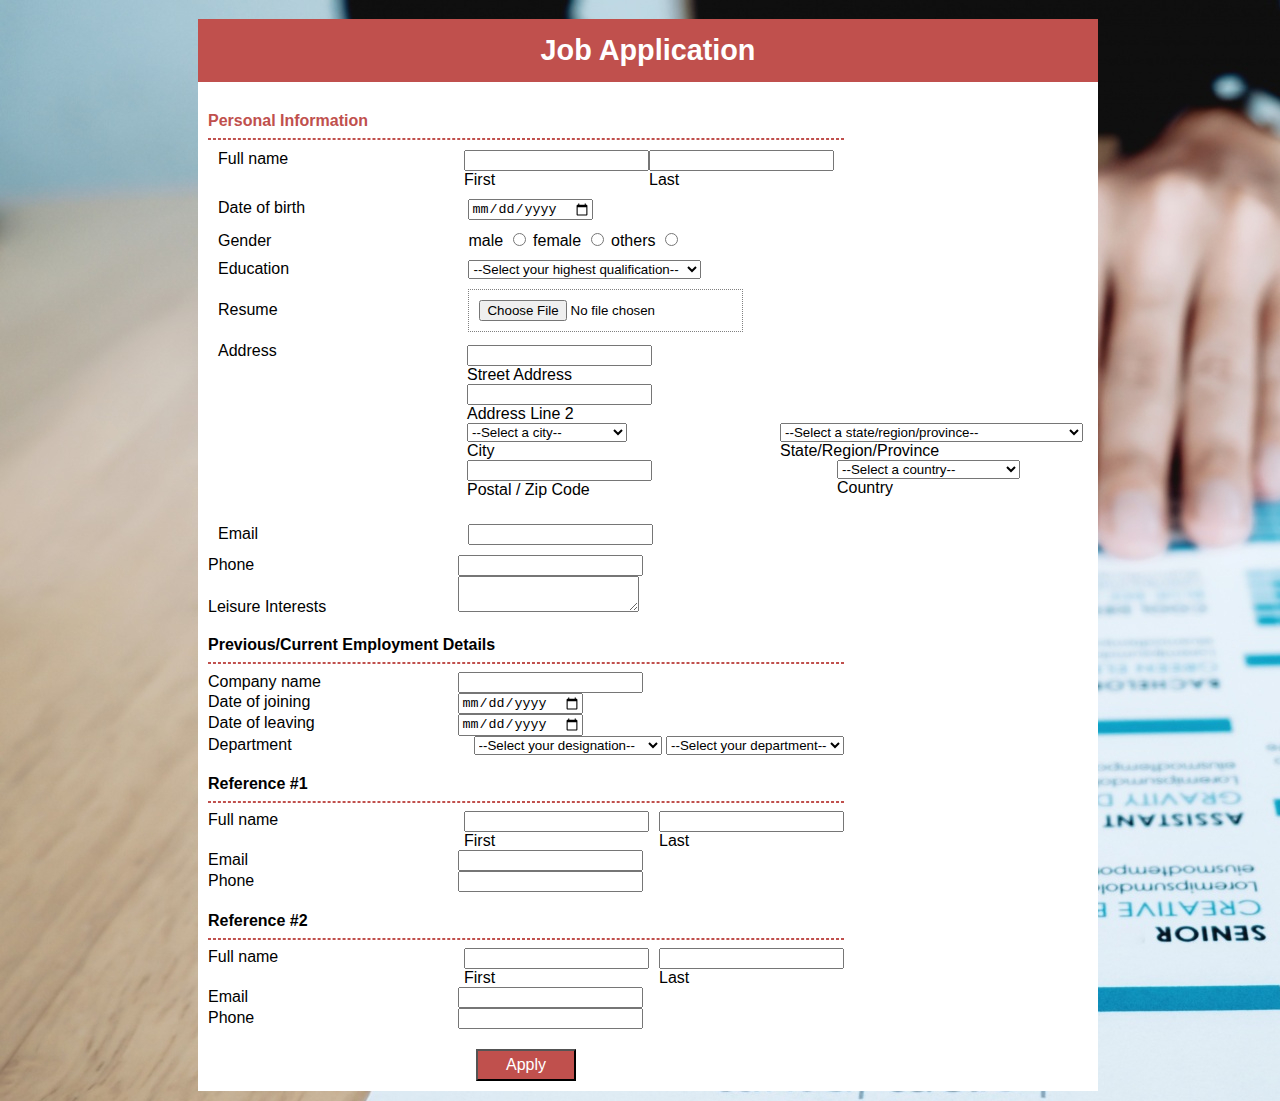
==== index.html @ a3670c7d "Add files via upload" ====
<!DOCTYPE html>
<html lang="en">
  <head>
    <meta charset="UTF-8" />
    <meta name="viewport" content="width=device-width, initial-scale=1.0" />
    <title>FORMS</title>
    <link rel="stylesheet" href="style.css" />
  </head>
  <body>
    <div class="parentContainer">
      <div class="jobAppHeading">
        <h1>Job Application</h1>
      </div>
      <div class="jobDetails">
        <form action="">
          <div>
            <strong class="headings">Personal Information</strong>
            <hr />
          </div>

          <div class="jobPersonalDetails">
            <div class="fullName">
              <div>
                <label for="firstName">Full name</label>
              </div>
              <div>
                <input type="text" id="firstName" /><br />
                <label class="innerLabel">First</label>
              </div>
              <div>
                <input type="text" /> <br />
                <label class="innerLabel">Last</label>
              </div>
            </div>
            <div class="DOB">
              <label for="DOB">Date of birth</label>
              <input type="date" name="dateOfBirth" id="DOB" />
            </div>
            <div class="gender">
              <label for="gender">Gender</label>
              <label for="male" class="innerLabel">male</label>
              <input type="radio" name="gender" id="male" />
              <label for="female" class="innerLabel">female</label>
              <input type="radio" name="gender" id="female" />
              <label for="others" class="innerLabel">others</label>
              <input type="radio" name="gender" id="others" />
            </div>
            <div class="education">
              <label for="education">Education</label>
              <select id="qualification" name="qualification">
                <option value="">--Select your highest qualification--</option>
                <option value="High School">High School (Class 10)</option>
                <option value="Higher Secondary">
                  Higher Secondary (Class 12)
                </option>
                <option value="Diploma">Diploma</option>
                <option value="Undergraduate">
                  Undergraduate (Bachelor's Degree)
                </option>
                <option value="Postgraduate">
                  Postgraduate (Master's Degree)
                </option>
                <option value="Doctorate">Doctorate (Ph.D.)</option>
                <option value="Other">Other</option>
              </select>
            </div>
            <div class="resume">
              <label for="resume">Resume</label>
              <input type="file" id="resume" name="resume" />
            </div>
            <div class="address">
              <div>
                <label for="address">Address</label>
              </div>
              <div class="sideLabel">
                <div>
                  <input type="text" /><br />
                  <label for="">Street Address</label>
                </div>
                <div>
                  <input type="text" /><br />
                  <label for="">Address Line 2</label>
                </div>
                <div class="cityStateDetails">
                  <div>
                    <select name="city" id="city">
                      <option value="">--Select a city--</option>

                      <!-- Andhra Pradesh -->
                      <optgroup label="Andhra Pradesh">
                        <option value="Visakhapatnam">Visakhapatnam</option>
                        <option value="Vijayawada">Vijayawada</option>
                        <option value="Guntur">Guntur</option>
                        <option value="Tirupati">Tirupati</option>
                      </optgroup>

                      <!-- Bihar -->
                      <optgroup label="Bihar">
                        <option value="Patna">Patna</option>
                        <option value="Gaya">Gaya</option>
                        <option value="Bhagalpur">Bhagalpur</option>
                      </optgroup>

                      <!-- Delhi -->
                      <optgroup label="Delhi">
                        <option value="New Delhi">New Delhi</option>
                      </optgroup>

                      <!-- Gujarat -->
                      <optgroup label="Gujarat">
                        <option value="Ahmedabad">Ahmedabad</option>
                        <option value="Surat">Surat</option>
                        <option value="Vadodara">Vadodara</option>
                        <option value="Rajkot">Rajkot</option>
                      </optgroup>

                      <!-- Haryana -->
                      <optgroup label="Haryana">
                        <option value="Gurgaon">Gurgaon</option>
                        <option value="Faridabad">Faridabad</option>
                        <option value="Panipat">Panipat</option>
                      </optgroup>

                      <!-- Karnataka -->
                      <optgroup label="Karnataka">
                        <option value="Bangalore">Bangalore</option>
                        <option value="Mysore">Mysore</option>
                        <option value="Mangalore">Mangalore</option>
                        <option value="Hubli">Hubli</option>
                      </optgroup>

                      <!-- Kerala -->
                      <optgroup label="Kerala">
                        <option value="Thiruvananthapuram">
                          Thiruvananthapuram
                        </option>
                        <option value="Kochi">Kochi</option>
                        <option value="Kozhikode">Kozhikode</option>
                      </optgroup>

                      <!-- Maharashtra -->
                      <optgroup label="Maharashtra">
                        <option value="Mumbai">Mumbai</option>
                        <option value="Pune">Pune</option>
                        <option value="Nagpur">Nagpur</option>
                        <option value="Nashik">Nashik</option>
                      </optgroup>

                      <!-- Tamil Nadu -->
                      <optgroup label="Tamil Nadu">
                        <option value="Chennai">Chennai</option>
                        <option value="Coimbatore">Coimbatore</option>
                        <option value="Madurai">Madurai</option>
                        <option value="Tiruchirappalli">Tiruchirappalli</option>
                      </optgroup>

                      <!-- Uttar Pradesh -->
                      <optgroup label="Uttar Pradesh">
                        <option value="Lucknow">Lucknow</option>
                        <option value="Kanpur">Kanpur</option>
                        <option value="Varanasi">Varanasi</option>
                        <option value="Agra">Agra</option>
                      </optgroup>

                      <!-- West Bengal -->
                      <optgroup label="West Bengal">
                        <option value="Kolkata">Kolkata</option>
                        <option value="Howrah">Howrah</option>
                        <option value="Durgapur">Durgapur</option>
                        <option value="Siliguri">Siliguri</option>
                      </optgroup>

                      <!-- Rajasthan -->
                      <optgroup label="Rajasthan">
                        <option value="Jaipur">Jaipur</option>
                        <option value="Jodhpur">Jodhpur</option>
                        <option value="Udaipur">Udaipur</option>
                        <option value="Kota">Kota</option>
                      </optgroup>

                      <!-- Telangana -->
                      <optgroup label="Telangana">
                        <option value="Hyderabad">Hyderabad</option>
                        <option value="Warangal">Warangal</option>
                        <option value="Nizamabad">Nizamabad</option>
                      </optgroup>

                      <!-- Punjab -->
                      <optgroup label="Punjab">
                        <option value="Ludhiana">Ludhiana</option>
                        <option value="Amritsar">Amritsar</option>
                        <option value="Jalandhar">Jalandhar</option>
                        <option value="Patiala">Patiala</option>
                      </optgroup>

                      <!-- Other states can be added in the same structure --></select
                    ><br />
                    <label for="">City</label>
                  </div>
                  <div>
                    <select name="state" id="state">
                      <option value="">
                        --Select a state/region/province--
                      </option>

                      <!-- Andhra Pradesh -->
                      <option value="Andhra Pradesh">Andhra Pradesh</option>
                      <!-- Arunachal Pradesh -->
                      <option value="Arunachal Pradesh">
                        Arunachal Pradesh
                      </option>
                      <!-- Assam -->
                      <option value="Assam">Assam</option>
                      <!-- Bihar -->
                      <option value="Bihar">Bihar</option>
                      <!-- Chhattisgarh -->
                      <option value="Chhattisgarh">Chhattisgarh</option>
                      <!-- Goa -->
                      <option value="Goa">Goa</option>
                      <!-- Gujarat -->
                      <option value="Gujarat">Gujarat</option>
                      <!-- Haryana -->
                      <option value="Haryana">Haryana</option>
                      <!-- Himachal Pradesh -->
                      <option value="Himachal Pradesh">Himachal Pradesh</option>
                      <!-- Jharkhand -->
                      <option value="Jharkhand">Jharkhand</option>
                      <!-- Karnataka -->
                      <option value="Karnataka">Karnataka</option>
                      <!-- Kerala -->
                      <option value="Kerala">Kerala</option>
                      <!-- Madhya Pradesh -->
                      <option value="Madhya Pradesh">Madhya Pradesh</option>
                      <!-- Maharashtra -->
                      <option value="Maharashtra">Maharashtra</option>
                      <!-- Manipur -->
                      <option value="Manipur">Manipur</option>
                      <!-- Meghalaya -->
                      <option value="Meghalaya">Meghalaya</option>
                      <!-- Mizoram -->
                      <option value="Mizoram">Mizoram</option>
                      <!-- Nagaland -->
                      <option value="Nagaland">Nagaland</option>
                      <!-- Odisha -->
                      <option value="Odisha">Odisha</option>
                      <!-- Punjab -->
                      <option value="Punjab">Punjab</option>
                      <!-- Rajasthan -->
                      <option value="Rajasthan">Rajasthan</option>
                      <!-- Sikkim -->
                      <option value="Sikkim">Sikkim</option>
                      <!-- Tamil Nadu -->
                      <option value="Tamil Nadu">Tamil Nadu</option>
                      <!-- Telangana -->
                      <option value="Telangana">Telangana</option>
                      <!-- Tripura -->
                      <option value="Tripura">Tripura</option>
                      <!-- Uttar Pradesh -->
                      <option value="Uttar Pradesh">Uttar Pradesh</option>
                      <!-- Uttarakhand -->
                      <option value="Uttarakhand">Uttarakhand</option>
                      <!-- West Bengal -->
                      <option value="West Bengal">West Bengal</option>

                      <!-- Union Territories -->
                      <optgroup label="Union Territories">
                        <!-- Andaman and Nicobar Islands -->
                        <option value="Andaman and Nicobar Islands">
                          Andaman and Nicobar Islands
                        </option>
                        <!-- Chandigarh -->
                        <option value="Chandigarh">Chandigarh</option>
                        <!-- Dadra and Nagar Haveli and Daman and Diu -->
                        <option
                          value="Dadra and Nagar Haveli and Daman and Diu"
                        >
                          Dadra and Nagar Haveli and Daman and Diu
                        </option>
                        <!-- Delhi -->
                        <option value="Delhi">Delhi</option>
                        <!-- Lakshadweep -->
                        <option value="Lakshadweep">Lakshadweep</option>
                        <!-- Puducherry -->
                        <option value="Puducherry">Puducherry</option>
                        <!-- Ladakh -->
                        <option value="Ladakh">Ladakh</option>
                        <!-- Jammu and Kashmir -->
                        <option value="Jammu and Kashmir">
                          Jammu and Kashmir
                        </option>
                      </optgroup>
                    </select>
                    <br />
                    <label for="">State/Region/Province</label>
                  </div>
                </div>
                <div class="postalCountryDetails">
                  <div>
                    <input type="number" />
                    <br />
                    <label for="">Postal / Zip Code</label>
                  </div>

                  <div>
                    <select name="country" id="country">
                      <option value="">--Select a country--</option>

                      <!-- India -->
                      <option value="India">India</option>

                      <!-- Other countries -->
                      <optgroup label="A">
                        <option value="Afghanistan">Afghanistan</option>
                        <option value="Albania">Albania</option>
                        <option value="Algeria">Algeria</option>
                        <option value="Andorra">Andorra</option>
                        <option value="Angola">Angola</option>
                        <option value="Argentina">Argentina</option>
                        <option value="Armenia">Armenia</option>
                        <option value="Australia">Australia</option>
                        <option value="Austria">Austria</option>
                        <option value="Azerbaijan">Azerbaijan</option>
                      </optgroup>

                      <optgroup label="B">
                        <option value="Bahamas">Bahamas</option>
                        <option value="Bahrain">Bahrain</option>
                        <option value="Bangladesh">Bangladesh</option>
                        <option value="Barbados">Barbados</option>
                        <option value="Belarus">Belarus</option>
                        <option value="Belgium">Belgium</option>
                        <option value="Belize">Belize</option>
                        <option value="Benin">Benin</option>
                        <option value="Bhutan">Bhutan</option>
                        <option value="Bolivia">Bolivia</option>
                        <option value="Bosnia and Herzegovina">
                          Bosnia and Herzegovina
                        </option>
                        <option value="Botswana">Botswana</option>
                        <option value="Brazil">Brazil</option>
                        <option value="Brunei">Brunei</option>
                        <option value="Bulgaria">Bulgaria</option>
                        <option value="Burkina Faso">Burkina Faso</option>
                        <option value="Burundi">Burundi</option>
                      </optgroup>

                      <!-- C to Z -->
                      <optgroup label="C">
                        <option value="Cambodia">Cambodia</option>
                        <option value="Cameroon">Cameroon</option>
                        <option value="Canada">Canada</option>
                        <option value="Cape Verde">Cape Verde</option>
                        <option value="Central African Republic">
                          Central African Republic
                        </option>
                        <option value="Chad">Chad</option>
                        <option value="Chile">Chile</option>
                        <option value="China">China</option>
                        <option value="Colombia">Colombia</option>
                        <option value="Comoros">Comoros</option>
                        <option value="Congo">Congo</option>
                        <option value="Costa Rica">Costa Rica</option>
                        <option value="Croatia">Croatia</option>
                        <option value="Cuba">Cuba</option>
                        <option value="Cyprus">Cyprus</option>
                        <option value="Czech Republic">Czech Republic</option>
                      </optgroup>

                      <!-- Continue adding countries alphabetically here -->

                      <!-- Z -->
                      <optgroup label="Z">
                        <option value="Zambia">Zambia</option>
                        <option value="Zimbabwe">Zimbabwe</option>
                      </optgroup>
                    </select>
                    <br />
                    <label for="">Country</label>
                  </div>
                </div>
              </div>
            </div>
            <div class="email">
              <label for="email">Email</label>
              <input type="email"/>
            </div>
            <div class="Phone">
              <label for="Phone">Phone</label>
              <input type="tel" id="Phone" />
            </div>
            <div class="LeisureInterests">
              <label for="LeisureInterests">Leisure Interests</label>
              <textarea
                name="LeisureInterests"
                id="LeisureInterests"
              ></textarea>
            </div>
          </div>
          <div class="employmentDetails">
            <div>
              <strong>Previous/Current Employment Details</strong>
              <hr />
            </div>
            <div class="companyName">
              <label for="">Company name</label>
              <input type="text" />
            </div>
            <div class="dateFOfJoining">
              <label for="">Date of joining</label>
              <input type="date" />
            </div>
            <div class="dateFOfLeaving">
              <label for="">Date of leaving</label>
              <input type="date" />
            </div>
            <div class="designation">
              <div>
                <label for="department">Department</label>
              </div>
              <div>
                <select id="designation" name="designation">
                  <option value="">--Select your designation--</option>
                  <option value="Software Engineer">Software Engineer</option>
                  <option value="Senior Software Engineer">
                    Senior Software Engineer
                  </option>
                  <option value="Team Lead">Team Lead</option>
                  <option value="Project Manager">Project Manager</option>
                  <option value="Quality Assurance Engineer">
                    Quality Assurance Engineer
                  </option>
                  <option value="DevOps Engineer">DevOps Engineer</option>
                  <option value="UI/UX Designer">UI/UX Designer</option>
                  <option value="Business Analyst">Business Analyst</option>
                  <option value="Technical Architect">
                    Technical Architect
                  </option>
                  <option value="Database Administrator">
                    Database Administrator
                  </option>
                </select>

                <select id="department" name="department">
                  <option value="">--Select your department--</option>
                  <option value="Development">Development</option>
                  <option value="Testing">Testing</option>
                  <option value="Operations">Operations</option>
                  <option value="Design">Design</option>
                  <option value="Product Management">Product Management</option>
                  <option value="IT Support">IT Support</option>
                </select>
              </div>
            </div>
          </div>
          <div class="reference1">
            <div>
              <strong>Reference #1</strong>
              <hr />
            </div>
            <div class="referenceFullName">
              <div><label for="refFirstName1">Full name</label></div>
              <div>
                <input type="text" id="refFirstName1" /><br />
                <label class="innerLabel">First</label>
              </div>
              <div>
                <input type="text" /> <br />
                <label class="innerLabel">Last</label>
              </div>
            </div>

            <div class="referenceEmail1">
              <label for="refEmail">Email</label>
              <input type="email" id="refEmail" />
            </div>
            <div class="referencePhone1">
              <label for="refPhone1">Phone</label>
              <input type="tel" id="refPhone1" />
            </div>
          </div>
          <div class="reference2">
            <div>
              <strong>Reference #2</strong>
              <hr />
            </div>
            <div class="referenceFullName">
              <div><label for="refFirstName2">Full name</label></div>
              <div>
                <input type="text" id="refFirstName2" /><br />
                <label class="innerLabel">First</label>
              </div>
              <div>
                <input type="text" /> <br />
                <label class="innerLabel">Last</label>
              </div>
            </div>

            <div class="referenceEmail2">
              <label for="refEmail2">Email</label>
              <input type="email" id="refEmail2" />
            </div>
            <div class="referencePhone">
              <label for="refPhone2">Phone</label>
              <input type="tel" id="refPhone2" />
            </div>
          </div>
          <div class="applyButton">
            <button type="submit">Apply</button>
          </div>
        </form>
      </div>
    </div>
  </body>
</html>
---- style.css ----
body {
    width: 100%;
    background-image: url("./images/bg-image.jpg");
    background-repeat: no-repeat;
    object-fit: contain;
    font-family: 'Segoe UI', Tahoma, Geneva, Verdana, sans-serif;
}
.parentContainer {
    width: 900px;
    margin: 10px auto;
    background-color: white;
    /* border: 1px solid; */
    /* box-sizing: border-box; */
}

.jobAppHeading h1 {
    font-size: 1.8rem;
    text-align: center;
    background-color: #c0504d;
    color: white;
    padding: 15px;

}
.headings {
    color: #c0504d;
}
hr {
    border: 1px dashed #c0504d;
   
}
.jobDetails {
    max-width: 100%;
    padding: 10px;
}
/* form div {
    border: 1px solid;
} */
form {
    display: inline-block;
}
form label {
    width: 246px;
    display: inline-block;
}
.innerLabel {
    width: auto;
}
.fullName,.DOB,.gender,.education,.resume,.address,.email {
    margin: 10px;
    box-sizing: border-box;
    
}
#resume{
    padding: 10px;
    border: 1px dotted gray;
}
.address {
    background-color: white;
    /* position: relative; */
}
.streetAddress {
    display: flex;
    
  }
  .sideLabel {
    position: relative;
    left: 249px;
    bottom: 15px;
  }
  .cityStateDetails,
  .postalCountryDetails,  .referenceFullName{
    display: flex;
    justify-content:space-between;
  }

  .fullName{

    display: flex;
    justify-content:space-between;

  }

  .designation{

      display: flex;
    justify-content:space-between;

  }
 .jobPersonalDetails,.employmentDetails,.reference1,.reference2 {
    margin-bottom: 20px;
 }
 .applyButton {
    text-align: center;

 }
 button {
    background-color: #c0504d;
    color: white;
    width:100px;
    padding: 5px;
    font-size: 1rem;
 }
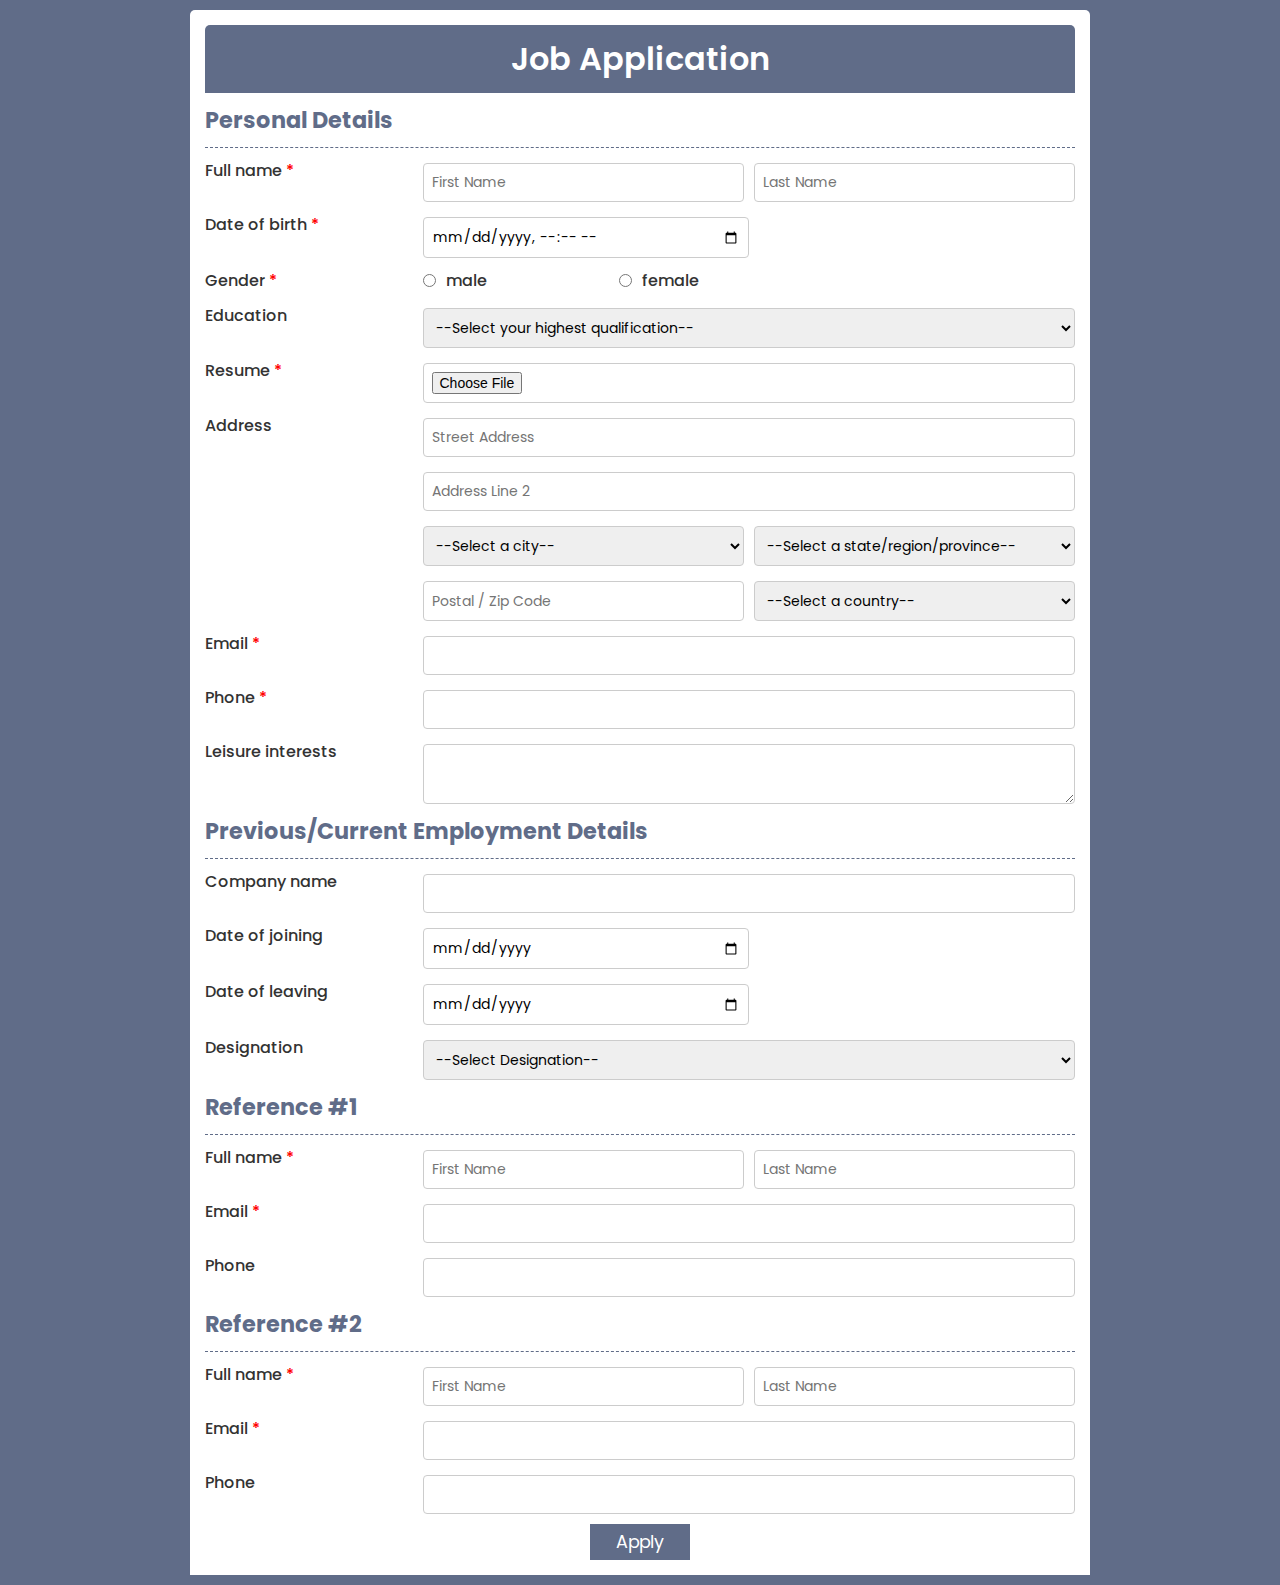
==== commit c7ebde50: "Add files via upload" ====
--- a/index.html
+++ b/index.html
@@ -3,86 +3,83 @@
   <head>
     <meta charset="UTF-8" />
     <meta name="viewport" content="width=device-width, initial-scale=1.0" />
-    <title>FORMS</title>
+    <title>FORMS - JOB APPLICATION</title>
     <link rel="stylesheet" href="style.css" />
   </head>
   <body>
     <div class="parentContainer">
-      <div class="jobAppHeading">
-        <h1>Job Application</h1>
-      </div>
-      <div class="jobDetails">
-        <form action="">
-          <div>
-            <strong class="headings">Personal Information</strong>
-            <hr />
+      <!-- Job Heading -->
+      <h1>Job Application</h1>
+        <form>
+           <!-- Personal Details -->
+          <div class="personalInfo">
+        <h2>Personal Details</h2>
+          <!-- FULL NAME -->
+          <div class="formGroup">
+            <label for="fullName">Full name <span>*</span></label>
+            <div class="inputRight firstLastNameInput">
+              <input type="text" placeholder="First Name" id="fullName" />
+              <input type="text" placeholder="Last Name"/>
+            </div>
           </div>
 
-          <div class="jobPersonalDetails">
-            <div class="fullName">
-              <div>
-                <label for="firstName">Full name</label>
-              </div>
-              <div>
-                <input type="text" id="firstName" /><br />
-                <label class="innerLabel">First</label>
-              </div>
-              <div>
-                <input type="text" /> <br />
-                <label class="innerLabel">Last</label>
-              </div>
-            </div>
-            <div class="DOB">
-              <label for="DOB">Date of birth</label>
-              <input type="date" name="dateOfBirth" id="DOB" />
-            </div>
-            <div class="gender">
-              <label for="gender">Gender</label>
-              <label for="male" class="innerLabel">male</label>
-              <input type="radio" name="gender" id="male" />
-              <label for="female" class="innerLabel">female</label>
-              <input type="radio" name="gender" id="female" />
-              <label for="others" class="innerLabel">others</label>
-              <input type="radio" name="gender" id="others" />
-            </div>
-            <div class="education">
+          <!-- Date of Birth -->
+          <div class="formGroup">
+            <label for="DOB">Date of birth <span>*</span></label>
+            <div class="inputRight">
+              <input type="datetime-local" id="DOB" />
+            </div>
+          </div>
+
+          <!-- Gender -->
+           <div class="formGroup">
+            <label>Gender <span>*</span></label>
+            <div class="inputRight maleradioBTN">
+              <input type="radio" id="male" name="gender">
+              <label for="male" >male</label>
+              <input type="radio" id="female" name="gender">
+              <label for="female">female</label>
+            </div>
+           </div>
+
+           <!-- Education -->
+            <div class="formGroup">
               <label for="education">Education</label>
-              <select id="qualification" name="qualification">
-                <option value="">--Select your highest qualification--</option>
-                <option value="High School">High School (Class 10)</option>
-                <option value="Higher Secondary">
-                  Higher Secondary (Class 12)
-                </option>
-                <option value="Diploma">Diploma</option>
-                <option value="Undergraduate">
-                  Undergraduate (Bachelor's Degree)
-                </option>
-                <option value="Postgraduate">
-                  Postgraduate (Master's Degree)
-                </option>
-                <option value="Doctorate">Doctorate (Ph.D.)</option>
-                <option value="Other">Other</option>
-              </select>
-            </div>
-            <div class="resume">
-              <label for="resume">Resume</label>
-              <input type="file" id="resume" name="resume" />
-            </div>
-            <div class="address">
-              <div>
-                <label for="address">Address</label>
-              </div>
-              <div class="sideLabel">
-                <div>
-                  <input type="text" /><br />
-                  <label for="">Street Address</label>
-                </div>
-                <div>
-                  <input type="text" /><br />
-                  <label for="">Address Line 2</label>
-                </div>
-                <div class="cityStateDetails">
-                  <div>
+              <div class="inputRight">
+                <select id="qualification" name="qualification">
+                  <option value="">--Select your highest qualification--</option>
+                  <option value="High School">High School (Class 10)</option>
+                  <option value="Higher Secondary">
+                    Higher Secondary (Class 12)
+                  </option>
+                  <option value="Diploma">Diploma</option>
+                  <option value="Undergraduate">
+                    Undergraduate (Bachelor's Degree)
+                  </option>
+                  <option value="Postgraduate">
+                    Postgraduate (Master's Degree)
+                  </option>
+                  <option value="Doctorate">Doctorate (Ph.D.)</option>
+                  <option value="Other">Other</option>
+                </select>
+              </div>
+            </div>
+
+            <!-- Resume -->
+             <div class="formGroup">
+              <label>Resume <span>*</span></label>
+              <div class="inputRight">
+                <input type="file" />
+              </div>
+             </div>
+
+             <!-- Address -->
+             <div class="formGroup">
+              <label>Address</label>
+              <div class="inputRight">
+                    <input type="text" placeholder="Street Address"/>
+                    <input type="text" placeholder="Address Line 2"/>
+                  <div class="cityState">
                     <select name="city" id="city">
                       <option value="">--Select a city--</option>
 
@@ -193,11 +190,8 @@
                         <option value="Patiala">Patiala</option>
                       </optgroup>
 
-                      <!-- Other states can be added in the same structure --></select
-                    ><br />
-                    <label for="">City</label>
-                  </div>
-                  <div>
+                      <!-- Other states can be added in the same structure -->
+                    </select>
                     <select name="state" id="state">
                       <option value="">
                         --Select a state/region/province--
@@ -290,18 +284,9 @@
                         </option>
                       </optgroup>
                     </select>
-                    <br />
-                    <label for="">State/Region/Province</label>
                   </div>
-                </div>
-                <div class="postalCountryDetails">
-                  <div>
-                    <input type="number" />
-                    <br />
-                    <label for="">Postal / Zip Code</label>
-                  </div>
-
-                  <div>
+                  <div class="postalCountry">
+                    <input type="text" placeholder="Postal / Zip Code"/>
                     <select name="country" id="country">
                       <option value="">--Select a country--</option>
 
@@ -374,141 +359,175 @@
                         <option value="Zimbabwe">Zimbabwe</option>
                       </optgroup>
                     </select>
-                    <br />
-                    <label for="">Country</label>
                   </div>
+              </div>
+
+
+             </div>
+
+             <!-- Email -->
+              <div class="formGroup">
+                <label>Email <span>*</span></label>
+                <div class="inputRight">
+                  <input type="email" />
                 </div>
               </div>
-            </div>
-            <div class="email">
-              <label for="email">Email</label>
-              <input type="email"/>
-            </div>
-            <div class="Phone">
-              <label for="Phone">Phone</label>
-              <input type="tel" id="Phone" />
-            </div>
-            <div class="LeisureInterests">
-              <label for="LeisureInterests">Leisure Interests</label>
-              <textarea
-                name="LeisureInterests"
-                id="LeisureInterests"
-              ></textarea>
+
+             <!-- Phone -->
+             <div class="formGroup">
+              <label>Phone <span>*</span></label>
+              <div class="inputRight">
+                <input type="number" />
+              </div>
+            </div>
+
+             <!-- Leisure interests -->
+             <div class="formGroup">
+              <label>Leisure interests</label>
+              <div class="inputRight">
+                <textarea></textarea>
+              </div>
             </div>
           </div>
-          <div class="employmentDetails">
-            <div>
-              <strong>Previous/Current Employment Details</strong>
-              <hr />
-            </div>
-            <div class="companyName">
-              <label for="">Company name</label>
-              <input type="text" />
-            </div>
-            <div class="dateFOfJoining">
-              <label for="">Date of joining</label>
-              <input type="date" />
-            </div>
-            <div class="dateFOfLeaving">
-              <label for="">Date of leaving</label>
-              <input type="date" />
-            </div>
-            <div class="designation">
-              <div>
-                <label for="department">Department</label>
-              </div>
-              <div>
+
+          <!-- Previous/Current Employment Details -->
+           <div class="employmentDetails">
+
+            <h2>Previous/Current Employment Details</h2>
+
+            <!-- Company name -->
+            <div class="formGroup">
+              <label>Company name</label>
+              <div class="inputRight">
+                <input type="text"/>
+              </div>
+            </div>
+
+            <!-- Date of joining -->
+            <div class="formGroup">
+              <label>Date of joining</label>
+              <div class="inputRight">
+                <input type="date" />
+              </div>
+            </div>
+
+            <!-- Date of leaving -->
+            <div class="formGroup">
+              <label>Date of leaving</label>
+              <div class="inputRight">
+                <input type="date" />
+              </div>
+            </div>
+
+            <!-- Designation -->
+            <div class="formGroup">
+              <label>Designation</label>
+              <div class="inputRight">
                 <select id="designation" name="designation">
-                  <option value="">--Select your designation--</option>
-                  <option value="Software Engineer">Software Engineer</option>
-                  <option value="Senior Software Engineer">
-                    Senior Software Engineer
-                  </option>
-                  <option value="Team Lead">Team Lead</option>
-                  <option value="Project Manager">Project Manager</option>
-                  <option value="Quality Assurance Engineer">
-                    Quality Assurance Engineer
-                  </option>
-                  <option value="DevOps Engineer">DevOps Engineer</option>
-                  <option value="UI/UX Designer">UI/UX Designer</option>
-                  <option value="Business Analyst">Business Analyst</option>
-                  <option value="Technical Architect">
-                    Technical Architect
-                  </option>
-                  <option value="Database Administrator">
-                    Database Administrator
-                  </option>
-                </select>
-
-                <select id="department" name="department">
-                  <option value="">--Select your department--</option>
-                  <option value="Development">Development</option>
-                  <option value="Testing">Testing</option>
-                  <option value="Operations">Operations</option>
-                  <option value="Design">Design</option>
-                  <option value="Product Management">Product Management</option>
-                  <option value="IT Support">IT Support</option>
-                </select>
-              </div>
+                  <option value="">--Select Designation--</option>
+                  
+                  <!-- Entry-Level Roles -->
+                  <optgroup label="Entry-Level">
+                      <option value="intern">Intern</option>
+                      <option value="junior-developer">Junior Developer</option>
+                      <option value="software-engineer">Software Engineer</option>
+                      <option value="qa-engineer">QA Engineer</option>
+                  </optgroup>
+                  
+                  <!-- Mid-Level Roles -->
+                  <optgroup label="Mid-Level">
+                      <option value="senior-software-engineer">Senior Software Engineer</option>
+                      <option value="lead-software-engineer">Lead Software Engineer</option>
+                      <option value="senior-qa-engineer">Senior QA Engineer</option>
+                      <option value="business-analyst">Business Analyst</option>
+                  </optgroup>
+                  
+                  <!-- Managerial Roles -->
+                  <optgroup label="Managerial">
+                      <option value="team-lead">Team Lead</option>
+                      <option value="project-manager">Project Manager</option>
+                      <option value="product-manager">Product Manager</option>
+                      <option value="qa-manager">QA Manager</option>
+                      <option value="development-manager">Development Manager</option>
+                  </optgroup>
+          
+                  <!-- Executive-Level Roles -->
+                  <optgroup label="Executive">
+                      <option value="director-of-engineering">Director of Engineering</option>
+                      <option value="chief-technology-officer">Chief Technology Officer (CTO)</option>
+                      <option value="vice-president-engineering">Vice President of Engineering</option>
+                  </optgroup>
+                  
+              </select>
+              </div>
+            </div>
+            
+           </div>
+
+           <!-- Reference #1 -->
+            <div class="referenceOne">
+              <h2>Reference #1</h2>
+
+              <!-- FULL NAME -->
+              <div class="formGroup">
+                <label for="refName">Full name <span>*</span></label>
+                <div class="inputRight firstLastNameInput">
+                  <input type="text" placeholder="First Name" id="refName" />
+                  <input type="text" placeholder="Last Name"/>
+                </div>
+              </div>
+
+              <!-- Email -->
+              <div class="formGroup">
+                <label>Email <span>*</span></label>
+                <div class="inputRight">
+                  <input type="email" />
+                </div>
+              </div>
+
+             <!-- Phone -->
+             <div class="formGroup">
+              <label>Phone</label>
+              <div class="inputRight">
+                <input type="number" />
+              </div>
+            </div>
+            </div>
+
+           <!-- Reference #2 -->
+           <div class="referenceTwo">
+            <h2>Reference #2</h2>
+
+            <!-- FULL NAME -->
+            <div class="formGroup">
+              <label for="refName2">Full name <span>*</span></label>
+              <div class="inputRight firstLastNameInput">
+                <input type="text" placeholder="First Name" id="refName2" />
+                <input type="text" placeholder="Last Name"/>
+              </div>
+            </div>
+
+            <!-- Email -->
+            <div class="formGroup">
+              <label>Email <span>*</span></label>
+              <div class="inputRight">
+                <input type="email" />
+              </div>
+            </div>
+
+           <!-- Phone -->
+           <div class="formGroup">
+            <label>Phone</label>
+            <div class="inputRight">
+              <input type="number" />
             </div>
           </div>
-          <div class="reference1">
-            <div>
-              <strong>Reference #1</strong>
-              <hr />
-            </div>
-            <div class="referenceFullName">
-              <div><label for="refFirstName1">Full name</label></div>
-              <div>
-                <input type="text" id="refFirstName1" /><br />
-                <label class="innerLabel">First</label>
-              </div>
-              <div>
-                <input type="text" /> <br />
-                <label class="innerLabel">Last</label>
-              </div>
-            </div>
-
-            <div class="referenceEmail1">
-              <label for="refEmail">Email</label>
-              <input type="email" id="refEmail" />
-            </div>
-            <div class="referencePhone1">
-              <label for="refPhone1">Phone</label>
-              <input type="tel" id="refPhone1" />
-            </div>
           </div>
-          <div class="reference2">
-            <div>
-              <strong>Reference #2</strong>
-              <hr />
-            </div>
-            <div class="referenceFullName">
-              <div><label for="refFirstName2">Full name</label></div>
-              <div>
-                <input type="text" id="refFirstName2" /><br />
-                <label class="innerLabel">First</label>
-              </div>
-              <div>
-                <input type="text" /> <br />
-                <label class="innerLabel">Last</label>
-              </div>
-            </div>
-
-            <div class="referenceEmail2">
-              <label for="refEmail2">Email</label>
-              <input type="email" id="refEmail2" />
-            </div>
-            <div class="referencePhone">
-              <label for="refPhone2">Phone</label>
-              <input type="tel" id="refPhone2" />
-            </div>
-          </div>
+          <!-- Apply Button -->
           <div class="applyButton">
-            <button type="submit">Apply</button>
+            <button type="button" >Apply</button>
           </div>
         </form>
-      </div>
     </div>
   </body>
 </html>
--- a/style.css
+++ b/style.css
@@ -1,102 +1,115 @@
+@import url('https://fonts.googleapis.com/css2?family=Open+Sans:ital,wght@0,300..800;1,300..800&family=Poppins:ital,wght@0,100;0,200;0,300;0,400;0,500;0,600;0,700;0,800;0,900;1,100;1,200;1,300;1,400;1,500;1,600;1,700;1,800;1,900&family=Sour+Gummy:ital,wght@0,100..900;1,100..900&display=swap');
+
+
+* {
+    box-sizing: border-box;
+    margin: 0px;
+    padding: 0px;
+    font-family: "Poppins", sans-serif;
+  }
 body {
-    width: 100%;
-    background-image: url("./images/bg-image.jpg");
-    background-repeat: no-repeat;
-    object-fit: contain;
-    font-family: 'Segoe UI', Tahoma, Geneva, Verdana, sans-serif;
+    background: #606c88;
+    display: flex;
+    justify-content: center;
+    align-items: start;
+     color: #fff;
+    /* height: 100vh; */
 }
 .parentContainer {
     width: 900px;
+    background: #fff;
+    padding: 15px;
     margin: 10px auto;
-    background-color: white;
-    /* border: 1px solid; */
-    /* box-sizing: border-box; */
+    border-radius: 5px 5px 0 0;
+    text-align: left;
+   
+}
+.parentContainer h1 {
+  background-color: #606c88;
+  color: #fff;
+  padding: 10px;
+  text-align: center;
+  font-size: 2rem;
+  border-radius: 5px 5px 0 0;
+  font-weight: 600;
+
+}
+.personalInfo h2, .employmentDetails h2, 
+.referenceOne h2, .referenceTwo h2 {
+    color: #606c88;
+    font-size: 1.4rem;
+    /* font-weight: 500; */
+    border-bottom: 1px dashed #606c88;
+    padding-bottom: 10px;
+    margin-bottom: 10px;
+    margin-top: 10px;
 }
 
-.jobAppHeading h1 {
-    font-size: 1.8rem;
+.formGroup {
+    display: flex;
+    flex-direction: row;
+    justify-content: space-between;
+    align-items: left;
+    margin-bottom: 10px;
+}
+.formGroup label {
+    font-size: 1rem;
+    color: #333;
+    font-weight:500;
+    flex-basis: 25%;
+}
+.formGroup span {
+    color: red;
+}
+.formGroup .firstLastNameInput,.formGroup .maleradioBTN {
+    display: flex;
+    flex-direction: row;
+}
+.inputRight {
+    display: flex;
+    flex-direction: column;
+    flex-basis: 75%;
+    gap:10px;
+}
+.inputRight input[type="text"],
+.inputRight input[type="email"], .inputRight select, 
+.inputRight textarea, .inputRight input[type="number"],
+.inputRight input[type="file"] {
+  width: 100%;
+  padding: 8px;
+  font-size: 14px;
+  border: 1px solid #ccc;
+  border-radius: 4px;
+  margin-top: 5px;
+}
+.inputRight input[type="date"], .inputRight input[type="datetime-local"]{
+    width: 50%;
+    padding: 8px;
+    font-size: 14px;
+    border: 1px solid #ccc;
+    border-radius: 4px;
+    margin-top: 5px;
+}
+
+.cityState, .postalCountry {
+    display: flex;
+    gap: 10px;
+}
+
+.cityState select,
+.postalCountry input,
+.postalCountry select {
+    width: 100%;
+}
+
+.applyButton {
     text-align: center;
-    background-color: #c0504d;
+}
+.applyButton button {
+    background-color: #606c88;
     color: white;
-    padding: 15px;
-
-}
-.headings {
-    color: #c0504d;
-}
-hr {
-    border: 1px dashed #c0504d;
-   
-}
-.jobDetails {
-    max-width: 100%;
-    padding: 10px;
-}
-/* form div {
-    border: 1px solid;
-} */
-form {
-    display: inline-block;
-}
-form label {
-    width: 246px;
-    display: inline-block;
-}
-.innerLabel {
-    width: auto;
-}
-.fullName,.DOB,.gender,.education,.resume,.address,.email {
-    margin: 10px;
-    box-sizing: border-box;
-    
-}
-#resume{
-    padding: 10px;
-    border: 1px dotted gray;
-}
-.address {
-    background-color: white;
-    /* position: relative; */
-}
-.streetAddress {
-    display: flex;
-    
-  }
-  .sideLabel {
-    position: relative;
-    left: 249px;
-    bottom: 15px;
-  }
-  .cityStateDetails,
-  .postalCountryDetails,  .referenceFullName{
-    display: flex;
-    justify-content:space-between;
-  }
-
-  .fullName{
-
-    display: flex;
-    justify-content:space-between;
-
-  }
-
-  .designation{
-
-      display: flex;
-    justify-content:space-between;
-
-  }
- .jobPersonalDetails,.employmentDetails,.reference1,.reference2 {
-    margin-bottom: 20px;
- }
- .applyButton {
-    text-align: center;
-
- }
- button {
-    background-color: #c0504d;
-    color: white;
-    width:100px;
-    padding: 5px;
-    font-size: 1rem;
- }
+    width: 100px;
+   padding: 5px;
+   font-size: 1.1rem;
+   border: 0px;
+}